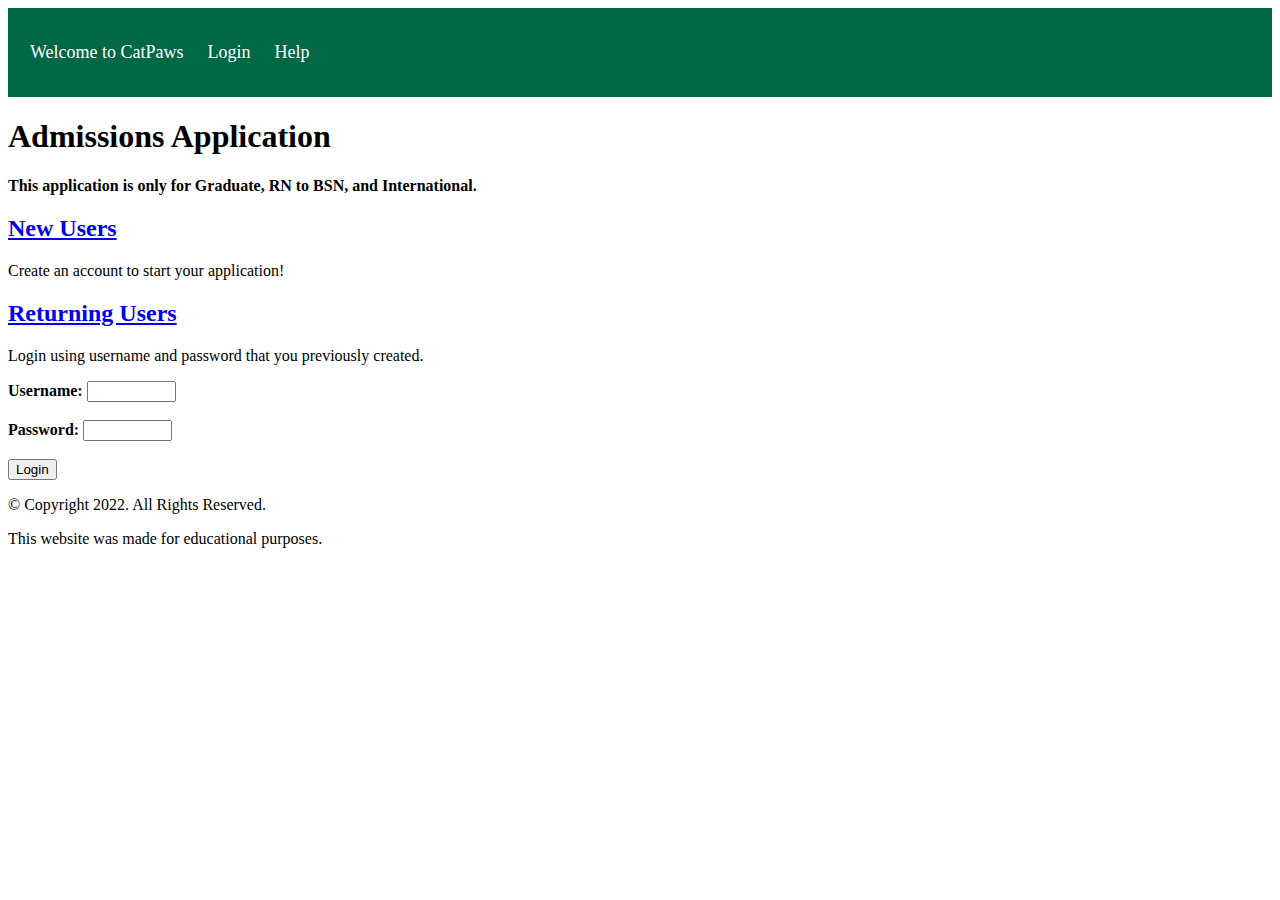
==== appstatus.html @ 734cdc40 "added html" ====
<html lang="en">
<head>
  <title>Application Status</title>
  <meta charset="utf-8">
</head>

<body>
<header>

  <link rel="stylesheet" href="style.css">
  <header>
    <div class="header">
      <a href="#default" class="logo">Welcome to CatPaws</a>
      <div class="header-right">
        <a class="active" href="#login">Login</a>
        <a class="active" href="#help">Help</a>

</header>

<main>
    <h1>Admissions Application</h1>
      <p><b>This application is only for Graduate, RN to BSN, and International.</b></p>
  </div>

    <h2><a href="schedule.html">New Users</a></h2>
    <p>Create an account to start your application!</p>

    <h2><a href="schedule.html">Returning Users</a></h2>
      <p>Login using username and password that you previously created.</p>

      <label><b>Username:</b> <input name="username" type="text" size="8"></label><br><br>
      <label><b>Password:</b> <input name="password" type="password" size="8"></label>

      <br><br><input type="submit" value="Login">

</main>

<footer>

  <div class="copyright">
    <p>&copy; Copyright 2022. All Rights Reserved.</p>
    <p> This website was made for educational purposes. </p>
  </div>

</footer>
</body>
---- style.css ----
.header{
  overflow: hidden;
  background-color: #006747;
  padding: 20px 10px;
}

/*Style the Header Links*/
.header a{
  float: left;
  color: white;
  text-align: center;
  padding: 12px;
  text-decoration: none;
  font-size: 18px;
  line-height: 25px;
  border-radius: 4px;
}

/* On mouse-over */
.btn: hover {
   {background: #eee;}
  .login {color: green}
  .help {color: green}

/*Style the Logo Link*/
.header a.logo{
  font-size: 25px;
  font-weight: bold;
}

/*Change the Background color on mouse over*/
.header a:hover{
  background-color: #006747;
  color: white;
}

/*Style the Current link*/
.header a:active{
  background-color: black;
  color: white;
}

/*Float Section to Right*/
.header-right{
  float: right;

}


img {
  float: left;
  padding-left: 10px;
  height: auto;
}


#homepage {
  background-image: url("client5images/AdminBuilding.jpg");
}


h1 {
  text-align: center;
  color: #FFFFFF;
  font-size: 20px;
  position: absolute;
  top: 10px;
  right: 10px;
  font-family: inherit;
}

nav {
  position: absolute;
  top: 50px;
  right: 15px;
  color: #FFFFFF;
}

img {
  margin-left: 10px;
  margin-top: 10px;

}



h2 {
  font-size: 40px;
  text-align: center;
  color: #000000;
  padding-right: 10px;
}

footer {
  background-color: #D3D3D3;
  background-image: url("");
}


nav {
  font-size: 20px;
}

.banner-links {

}

.parent{
  display: flex;
  flex-direction: row;
  align-items: center;
  justify-content: center;
}

.textbook {
  background-image: none;
  /*background-image: url('client5images/Station.jpg')*/;
}

.openings{
  background-image: none;
}

/*Style rules for Schedule.html*/
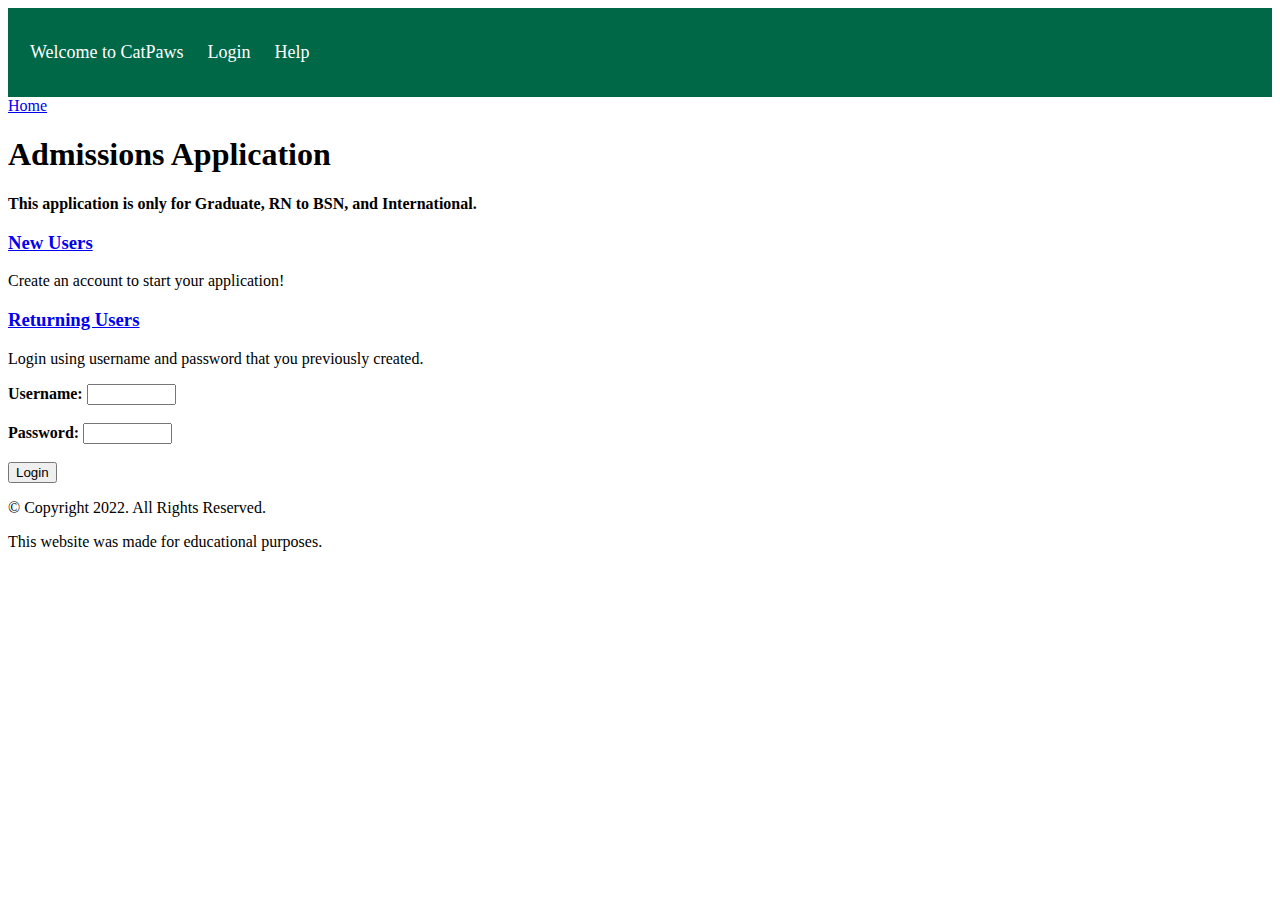
==== commit 8b15f840: "linked pages to eachother" ====
--- a/appstatus.html
+++ b/appstatus.html
@@ -18,14 +18,15 @@
 </header>
 
 <main>
+  <nav><a href="index.html">Home</a></nav>
     <h1>Admissions Application</h1>
       <p><b>This application is only for Graduate, RN to BSN, and International.</b></p>
   </div>
 
-    <h2><a href="schedule.html">New Users</a></h2>
+    <h3><a href="schedule.html">New Users</a></h3>
     <p>Create an account to start your application!</p>
 
-    <h2><a href="schedule.html">Returning Users</a></h2>
+    <h3><a href="schedule.html">Returning Users</a></h3>
       <p>Login using username and password that you previously created.</p>
 
       <label><b>Username:</b> <input name="username" type="text" size="8"></label><br><br>
--- a/style.css
+++ b/style.css
@@ -84,7 +84,6 @@
 }
 
 
-
 h2 {
   font-size: 40px;
   text-align: center;
@@ -94,12 +93,12 @@
 
 footer {
   background-color: #D3D3D3;
-  background-image: url("");
 }
 
 
 nav {
   font-size: 20px;
+  background-color: #e3e1e1;
 }
 
 .banner-links {
@@ -121,5 +120,3 @@
 .openings{
   background-image: none;
 }
-
-/*Style rules for Schedule.html*/
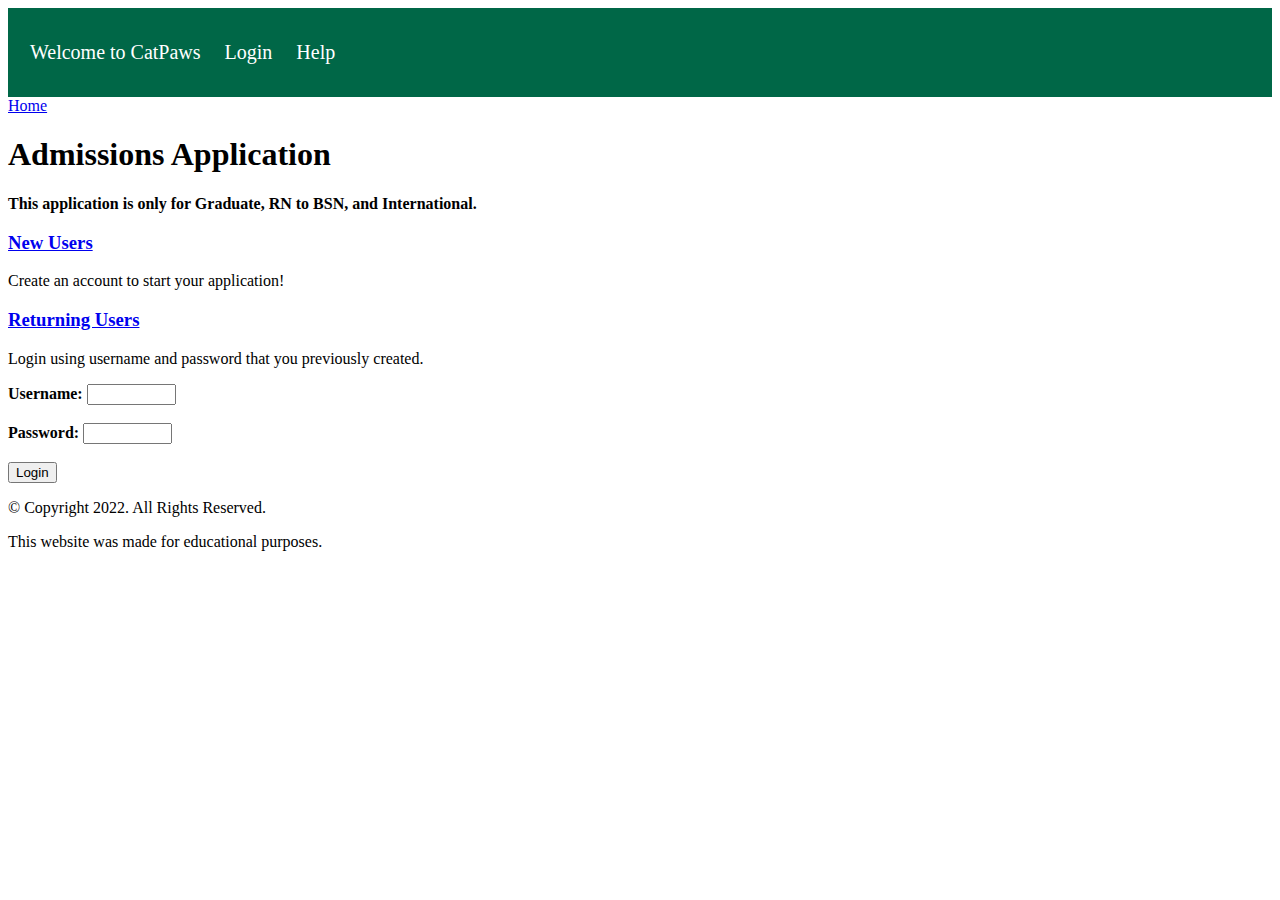
==== commit e6b6e87d: "css" ====
--- a/appstatus.html
+++ b/appstatus.html
@@ -2,12 +2,10 @@
 <head>
   <title>Application Status</title>
   <meta charset="utf-8">
+    <link rel="stylesheet" href="style.css">
 </head>
 
 <body>
-<header>
-
-  <link rel="stylesheet" href="style.css">
   <header>
     <div class="header">
       <a href="#default" class="logo">Welcome to CatPaws</a>
--- a/style.css
+++ b/style.css
@@ -12,21 +12,22 @@
   text-align: center;
   padding: 12px;
   text-decoration: none;
-  font-size: 18px;
+  font-size: 20px;
   line-height: 25px;
   border-radius: 4px;
 }
 
 /* On mouse-over */
-.btn: hover {
+.btn:hover {
    {background: #eee;}
-  .login {color: green}
-  .help {color: green}
+  .login {color: green; float:right;}
+  .help {color: green; float: right;}
 
 /*Style the Logo Link*/
 .header a.logo{
   font-size: 25px;
   font-weight: bold;
+  float: left;
 }
 
 /*Change the Background color on mouse over*/
@@ -46,19 +47,6 @@
   float: right;
 
 }
-
-
-img {
-  float: left;
-  padding-left: 10px;
-  height: auto;
-}
-
-
-#homepage {
-  background-image: url("client5images/AdminBuilding.jpg");
-}
-
 
 h1 {
   text-align: center;
@@ -77,13 +65,6 @@
   color: #FFFFFF;
 }
 
-img {
-  margin-left: 10px;
-  margin-top: 10px;
-
-}
-
-
 h2 {
   font-size: 40px;
   text-align: center;
@@ -91,25 +72,278 @@
   padding-right: 10px;
 }
 
+body {
+  height: 100%;
+}
+
+
+  /* Full height */
+  /*not working visit later height: 100%;
+
+  /* Center and scale the image nicely */
+  /*background-position: center;
+  background-repeat: no-repeat;
+  background-size: cover;
+}*/
+
+.circular-square1{
+  position: relative;
+  width: 100px;
+  height: 100px;
+  overflow: hidden;
+  border-radius: 50%;
+  display: align;
+}
+
+.circular-square1 img{
+  width: 150%;
+  height: 100%;
+}
+
+.circular-square2{
+  position: relative;
+  width: 100px;
+  height: 100px;
+  overflow: hidden;
+  border-radius: 50%;
+  display: align;
+}
+
+.circular-square2 img{
+  width: 150%;
+  height: 100%;
+}
+
+.circular-square3{
+  position: relative;
+  width: 100px;
+  height: 100px;
+  overflow: hidden;
+  border-radius: 50%;
+  display: align;
+}
+
+.circular-square3 img{
+  width: 150%;
+  height: 100%;
+}
+
+.circular-square4{
+  position: relative;
+  width: 100px;
+  height: 100px;
+  overflow: hidden;
+  border-radius: 50%;
+  display: align;
+}
+
+.circular-square4 img{
+  width: 150%;
+  height: 100%;
+}
+
+.circular-square6{
+  position: relative;
+  width: 100px;
+  height: 100px;
+  overflow: hidden;
+  border-radius: 50%;
+  display: align;
+}
+
+.circular-square6 img{
+  width: 150%;
+  height: 100%;
+}
+
+.circular-square7{
+  position: relative;
+  width: 100px;
+  height: 100px;
+  overflow: hidden;
+  border-radius: 50%;
+  display: align;
+}
+
+.circular-square7 img{
+  width: 150%;
+  height: 100%;
+}
+
+.circular-square8{
+  position: relative;
+  width: 100px;
+  height: 100px;
+  overflow: hidden;
+  border-radius: 50%;
+  display: align;
+}
+
+.circular-square8 img{
+  width: 150%;
+  height: 100%;
+}
+
+.circular-square9{
+  position: relative;
+  width: 100px;
+  height: 100px;
+  overflow: hidden;
+  border-radius: 50%;
+  display: align;
+}
+
+.circular-square9 img{
+  width: 150%;
+  height: 100%;
+}
+
+.circular-square11{
+  position: relative;
+  width: 100px;
+  height: 100px;
+  overflow: hidden;
+  border-radius: 50%;
+  display: align;
+}
+
+.circular-square11 img{
+  width: 150%;
+  height: 100%;
+}
+
+.circular-square12{
+  position: relative;
+  width: 100px;
+  height: 100px;
+  overflow: hidden;
+  border-radius: 50%;
+  display: align;
+}
+
+.circular-square12 img{
+  width: 150%;
+  height: 100%;
+}
+
+.circular-square13{
+  position: relative;
+  width: 100px;
+  height: 100px;
+  overflow: hidden;
+  border-radius: 50%;
+  display: align;
+}
+
+.circular-square13 img{
+  width: 150%;
+  height: 100%;
+}
+
+.circular-square14{
+  position: relative;
+  width: 100px;
+  height: 100px;
+  overflow: hidden;
+  border-radius: 50%;
+  display: align;
+}
+
+.circular-square14 img{
+  width: 150%;
+  height: 100%;
+}
 footer {
-  background-color: #D3D3D3;
+  position: absolute;
+   bottom: 0;
+   left: 0;
+   right: 0;
+   background: #373737;
+   height: auto;
+   width: 100vw;
+   padding-top: 40px;
+   color: #fff;
+}
+
+.footer-content{
+  display: flex;
+  align-items: center;
+  justify-content: center;
+  flex-direction: column;
+  text-align: center;
+}
+
+.footer-content h3{
+  font-size: 2.1rem;
+  font-weight: 500;
+  text-transform: capitalize;
+  line-height: 3rem;
+}
+
+.footer-bottom {
+  background: #373737;
+  width: 100vw;
+  padding: 20px;
+  padding-bottom: 40px;
+  text-align: center;
+}
+
+.footer-bottom p{
+   float: left;
+   font-size: 14px;
+   word-spacing: 2px;
+   text-transform: capitalize;
+}
+.footer-bottom p a{
+  color:#44bae8;
+  font-size: 16px;
+  text-decoration: none;
+}
+.footer-bottom span{
+    text-transform: uppercase;
+    opacity: .4;
+    font-weight: 200;
+}
+
+.footer-menu{
+  float: right;
+  display: right footer-bottom;
+}
+
+.footer-menu ul{
+  display: flex;
+}
+
+.footer-menu ul li{
+padding-right: 10px;
+display: block;
+}
+
+.footer-menu ul li a{
+  color: #cfd2d6;
+  text-decoration: none;
+}
+
+.footer-menu ul li a:hover{
+  color: #27bcda;
+}
+
+
+@media (max-width:500px) {
+.footer-menu ul{
+  display: flex;
+  margin-top: 10px;
+  margin-bottom: 20px;
+}
 }
 
 
 nav {
   font-size: 20px;
-  background-color: #e3e1e1;
 }
 
 .banner-links {
 
-}
-
-.parent{
-  display: flex;
-  flex-direction: row;
-  align-items: center;
-  justify-content: center;
 }
 
 .textbook {
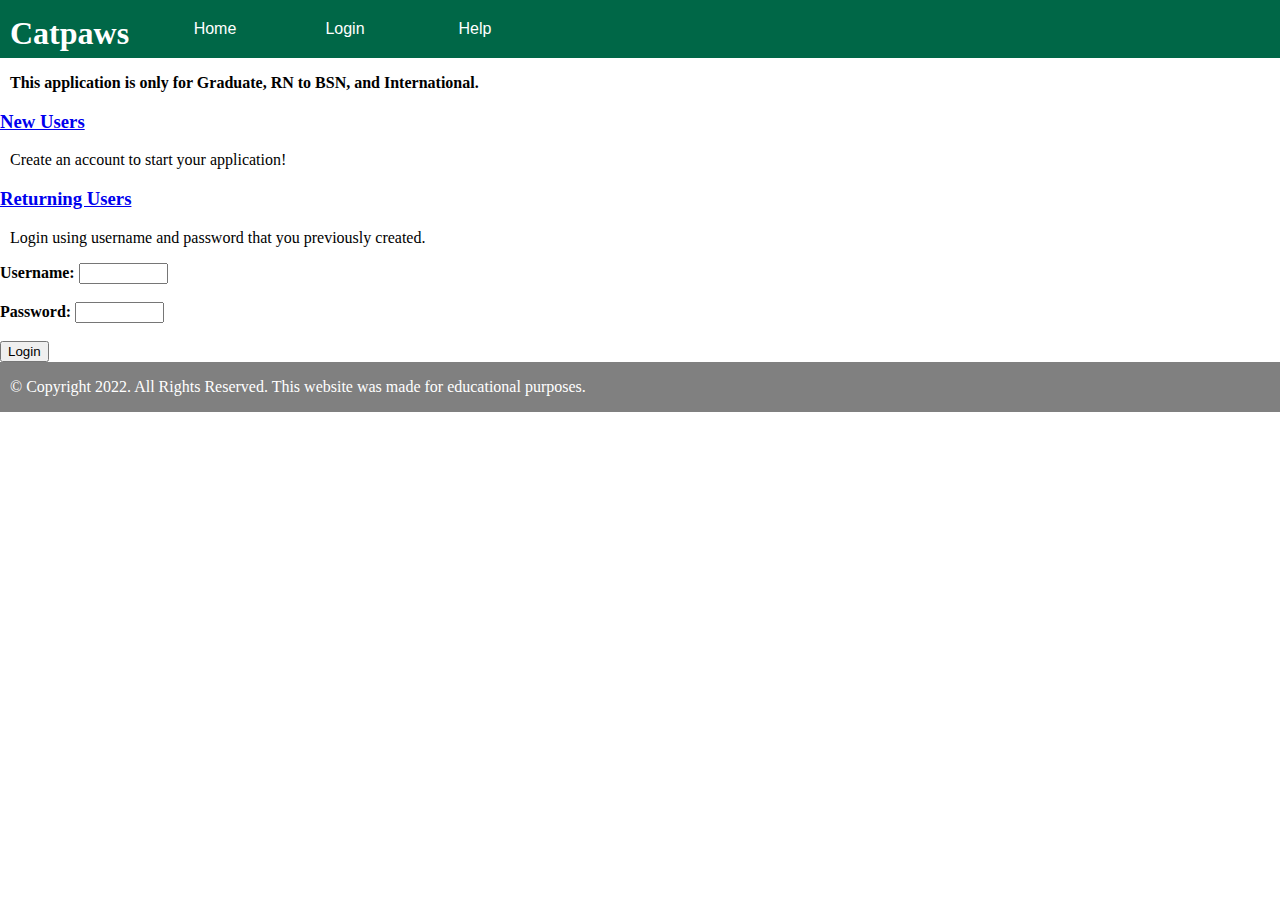
==== commit 0ca43c8b: "cleaned style sheet" ====
--- a/appstatus.html
+++ b/appstatus.html
@@ -1,23 +1,24 @@
+<!DOCTYPE html>
 <html lang="en">
 <head>
-  <title>Application Status</title>
+  <title>Textbooks</title>
   <meta charset="utf-8">
-    <link rel="stylesheet" href="style.css">
+  <link rel="stylesheet" href="style.css">
 </head>
 
 <body>
   <header>
-    <div class="header">
-      <a href="#default" class="logo">Welcome to CatPaws</a>
-      <div class="header-right">
-        <a class="active" href="#login">Login</a>
-        <a class="active" href="#help">Help</a>
-
+    <div class="logo"><h1>Catpaws</h1>
+    </div>
+    <nav>
+      <ul>
+        <li><a href ="index.html"> Home </a></li>
+        <li><a href ="#"> Login </a></li>
+        <li><a href ="#"> Help </a></li>
 </header>
 
 <main>
-  <nav><a href="index.html">Home</a></nav>
-    <h1>Admissions Application</h1>
+
       <p><b>This application is only for Graduate, RN to BSN, and International.</b></p>
   </div>
 
@@ -35,11 +36,6 @@
 </main>
 
 <footer>
-
-  <div class="copyright">
-    <p>&copy; Copyright 2022. All Rights Reserved.</p>
-    <p> This website was made for educational purposes. </p>
-  </div>
-
+    <p>&copy; Copyright 2022. All Rights Reserved. This website was made for educational purposes.</p>
 </footer>
 </body>
--- a/style.css
+++ b/style.css
@@ -1,356 +1,57 @@
 
-.header{
-  overflow: hidden;
-  background-color: #006747;
-  padding: 20px 10px;
+
+body {
+  margin: 0;
+  padding: 0;
+  background: white;
 }
 
-/*Style the Header Links*/
-.header a{
-  float: left;
-  color: white;
-  text-align: center;
-  padding: 12px;
-  text-decoration: none;
-  font-size: 20px;
-  line-height: 25px;
-  border-radius: 4px;
+nav {
+  width: 100%;
+  background: #006747;
+  overflow: auto;
 }
 
-/* On mouse-over */
-.btn:hover {
-   {background: #eee;}
-  .login {color: green; float:right;}
-  .help {color: green; float: right;}
+ul {
+  padding: 0;
+  margin: 0 0 0 150px;
+  list-style: none;
+}
 
-/*Style the Logo Link*/
-.header a.logo{
-  font-size: 25px;
-  font-weight: bold;
+li {
   float: left;
 }
 
-/*Change the Background color on mouse over*/
-.header a:hover{
-  background-color: #006747;
+h1 {
+  position: absolute;
+  margin-top:15px;
+  margin-left: 10px;
   color: white;
 }
 
-/*Style the Current link*/
-.header a:active{
-  background-color: black;
+nav a {
+  width: 100px;
+  display: block;
+  padding: 20px 15px;
+  text-decoration: none;
+  font-family: Arial;
   color: white;
-}
-
-/*Float Section to Right*/
-.header-right{
-  float: right;
-
-}
-
-h1 {
-  text-align: center;
-  color: #FFFFFF;
-  font-size: 20px;
-  position: absolute;
-  top: 10px;
-  right: 10px;
-  font-family: inherit;
-}
-
-nav {
-  position: absolute;
-  top: 50px;
-  right: 15px;
-  color: #FFFFFF;
-}
-
-h2 {
-  font-size: 40px;
-  text-align: center;
-  color: #000000;
-  padding-right: 10px;
-}
-
-body {
-  height: 100%;
-}
-
-
-  /* Full height */
-  /*not working visit later height: 100%;
-
-  /* Center and scale the image nicely */
-  /*background-position: center;
-  background-repeat: no-repeat;
-  background-size: cover;
-}*/
-
-.circular-square1{
-  position: relative;
-  width: 100px;
-  height: 100px;
-  overflow: hidden;
-  border-radius: 50%;
-  display: align;
-}
-
-.circular-square1 img{
-  width: 150%;
-  height: 100%;
-}
-
-.circular-square2{
-  position: relative;
-  width: 100px;
-  height: 100px;
-  overflow: hidden;
-  border-radius: 50%;
-  display: align;
-}
-
-.circular-square2 img{
-  width: 150%;
-  height: 100%;
-}
-
-.circular-square3{
-  position: relative;
-  width: 100px;
-  height: 100px;
-  overflow: hidden;
-  border-radius: 50%;
-  display: align;
-}
-
-.circular-square3 img{
-  width: 150%;
-  height: 100%;
-}
-
-.circular-square4{
-  position: relative;
-  width: 100px;
-  height: 100px;
-  overflow: hidden;
-  border-radius: 50%;
-  display: align;
-}
-
-.circular-square4 img{
-  width: 150%;
-  height: 100%;
-}
-
-.circular-square6{
-  position: relative;
-  width: 100px;
-  height: 100px;
-  overflow: hidden;
-  border-radius: 50%;
-  display: align;
-}
-
-.circular-square6 img{
-  width: 150%;
-  height: 100%;
-}
-
-.circular-square7{
-  position: relative;
-  width: 100px;
-  height: 100px;
-  overflow: hidden;
-  border-radius: 50%;
-  display: align;
-}
-
-.circular-square7 img{
-  width: 150%;
-  height: 100%;
-}
-
-.circular-square8{
-  position: relative;
-  width: 100px;
-  height: 100px;
-  overflow: hidden;
-  border-radius: 50%;
-  display: align;
-}
-
-.circular-square8 img{
-  width: 150%;
-  height: 100%;
-}
-
-.circular-square9{
-  position: relative;
-  width: 100px;
-  height: 100px;
-  overflow: hidden;
-  border-radius: 50%;
-  display: align;
-}
-
-.circular-square9 img{
-  width: 150%;
-  height: 100%;
-}
-
-.circular-square11{
-  position: relative;
-  width: 100px;
-  height: 100px;
-  overflow: hidden;
-  border-radius: 50%;
-  display: align;
-}
-
-.circular-square11 img{
-  width: 150%;
-  height: 100%;
-}
-
-.circular-square12{
-  position: relative;
-  width: 100px;
-  height: 100px;
-  overflow: hidden;
-  border-radius: 50%;
-  display: align;
-}
-
-.circular-square12 img{
-  width: 150%;
-  height: 100%;
-}
-
-.circular-square13{
-  position: relative;
-  width: 100px;
-  height: 100px;
-  overflow: hidden;
-  border-radius: 50%;
-  display: align;
-}
-
-.circular-square13 img{
-  width: 150%;
-  height: 100%;
-}
-
-.circular-square14{
-  position: relative;
-  width: 100px;
-  height: 100px;
-  overflow: hidden;
-  border-radius: 50%;
-  display: align;
-}
-
-.circular-square14 img{
-  width: 150%;
-  height: 100%;
-}
-footer {
-  position: absolute;
-   bottom: 0;
-   left: 0;
-   right: 0;
-   background: #373737;
-   height: auto;
-   width: 100vw;
-   padding-top: 40px;
-   color: #fff;
-}
-
-.footer-content{
-  display: flex;
-  align-items: center;
-  justify-content: center;
-  flex-direction: column;
   text-align: center;
 }
 
-.footer-content h3{
-  font-size: 2.1rem;
-  font-weight: 500;
-  text-transform: capitalize;
-  line-height: 3rem;
+nav a:hover {
+  background: gray;
+  transition: 0.5s;
+  text-transform: uppercase;
 }
 
-.footer-bottom {
-  background: #373737;
-  width: 100vw;
-  padding: 20px;
-  padding-bottom: 40px;
-  text-align: center;
+footer {
+  background: gray;
+  color: white;
+  width: 100%;
+  overflow: auto;
 }
 
-.footer-bottom p{
-   float: left;
-   font-size: 14px;
-   word-spacing: 2px;
-   text-transform: capitalize;
+p {
+margin-left: 10px;
 }
-.footer-bottom p a{
-  color:#44bae8;
-  font-size: 16px;
-  text-decoration: none;
-}
-.footer-bottom span{
-    text-transform: uppercase;
-    opacity: .4;
-    font-weight: 200;
-}
-
-.footer-menu{
-  float: right;
-  display: right footer-bottom;
-}
-
-.footer-menu ul{
-  display: flex;
-}
-
-.footer-menu ul li{
-padding-right: 10px;
-display: block;
-}
-
-.footer-menu ul li a{
-  color: #cfd2d6;
-  text-decoration: none;
-}
-
-.footer-menu ul li a:hover{
-  color: #27bcda;
-}
-
-
-@media (max-width:500px) {
-.footer-menu ul{
-  display: flex;
-  margin-top: 10px;
-  margin-bottom: 20px;
-}
-}
-
-
-nav {
-  font-size: 20px;
-}
-
-.banner-links {
-
-}
-
-.textbook {
-  background-image: none;
-  /*background-image: url('client5images/Station.jpg')*/;
-}
-
-.openings{
-  background-image: none;
-}
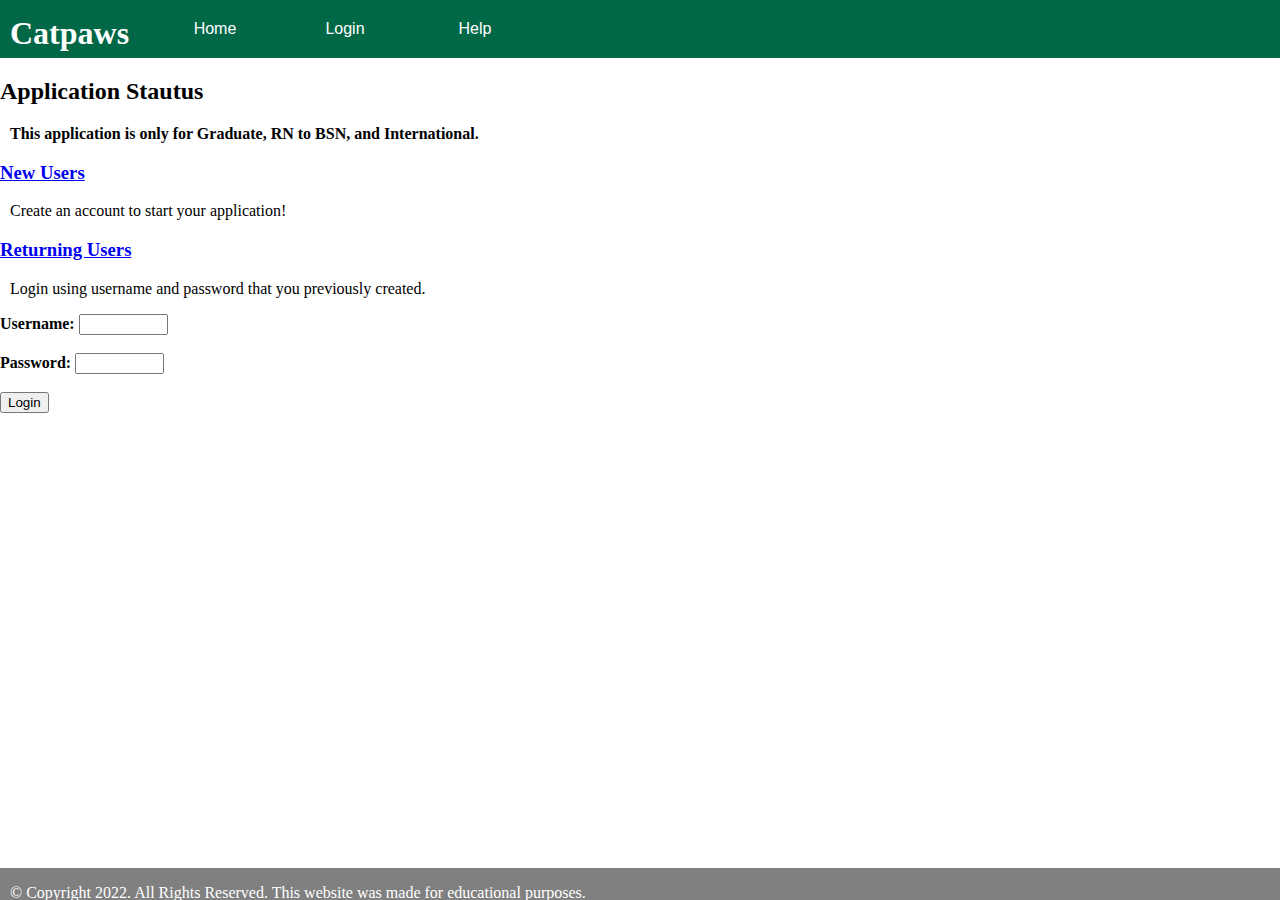
==== commit 8f881956: "css" ====
--- a/appstatus.html
+++ b/appstatus.html
@@ -18,7 +18,7 @@
 </header>
 
 <main>
-
+  <h2>Application Stautus</h2>
       <p><b>This application is only for Graduate, RN to BSN, and International.</b></p>
   </div>
 
@@ -35,7 +35,7 @@
 
 </main>
 
-<footer>
+<footer id="footer">
     <p>&copy; Copyright 2022. All Rights Reserved. This website was made for educational purposes.</p>
 </footer>
 </body>
--- a/style.css
+++ b/style.css
@@ -45,11 +45,15 @@
   text-transform: uppercase;
 }
 
-footer {
+#footer {
   background: gray;
   color: white;
   width: 100%;
+  height: 2rem;
   overflow: auto;
+  position: absolute;
+  bottom: 0;
+
 }
 
 p {
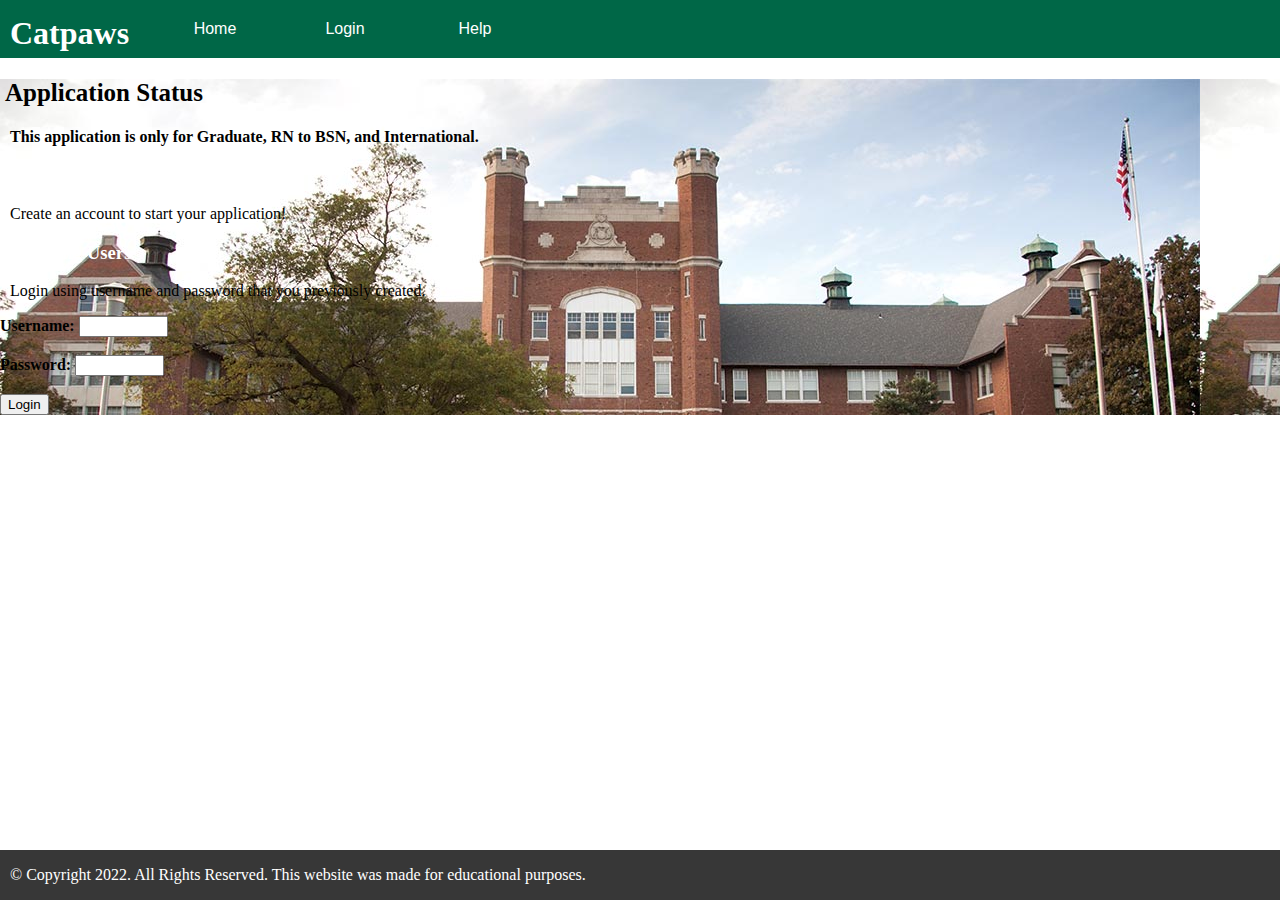
==== commit d2d43c13: "appstatus page" ====
--- a/appstatus.html
+++ b/appstatus.html
@@ -18,7 +18,7 @@
 </header>
 
 <main>
-  <h2>Application Stautus</h2>
+  <h2>Application Status</h2>
       <p><b>This application is only for Graduate, RN to BSN, and International.</b></p>
   </div>
 
--- a/style.css
+++ b/style.css
@@ -1,15 +1,24 @@
-
+/*
+File Name: styles.css
+*/
 
 body {
   margin: 0;
   padding: 0;
-  background: white;
 }
 
 nav {
   width: 100%;
   background: #006747;
   overflow: auto;
+}
+
+main {
+  background-image: url("client5images/AdminBuilding.jpg");
+  width: 100%;
+  /*display: inline-block; */
+  background-size: 
+  background-repeat: no-repeat;
 }
 
 ul {
@@ -29,6 +38,11 @@
   color: white;
 }
 
+h2 {
+  font-size: 25px;
+  padding-left: 5px;
+}
+
 nav a {
   width: 100px;
   display: block;
@@ -45,17 +59,55 @@
   text-transform: uppercase;
 }
 
-#footer {
-  background: gray;
+.grid-center{
+  grid-area: center;
+  position: relative;
+  bottom: 10px;
+  margin-top: 16px;
+  margin-left: 10px;
+  margin-right: 1px;
+  text-align: middle;
+  text-decoration-color: white;
+}
+
+a:link{
+  color: white;
+  text-decoration: none;
+}
+
+a:active{
+  color: white;
+  text-decoration: none;
+}
+
+a:visited{
+  color: white;
+  text-decoration: none;
+}
+
+.grid div{
+  box-shadow: 50px black;
+  text-align: center;
+  color: white;
+}
+
+footer {
+  background: #373737;
   color: white;
   width: 100%;
-  height: 2rem;
+  height: 3rem;
   overflow: auto;
-  position: absolute;
+  position: fixed;
   bottom: 0;
+  left: 0;
+  display: flex;
+  height: auto;
 
 }
 
 p {
 margin-left: 10px;
 }
+
+
+/*media query mobile*/
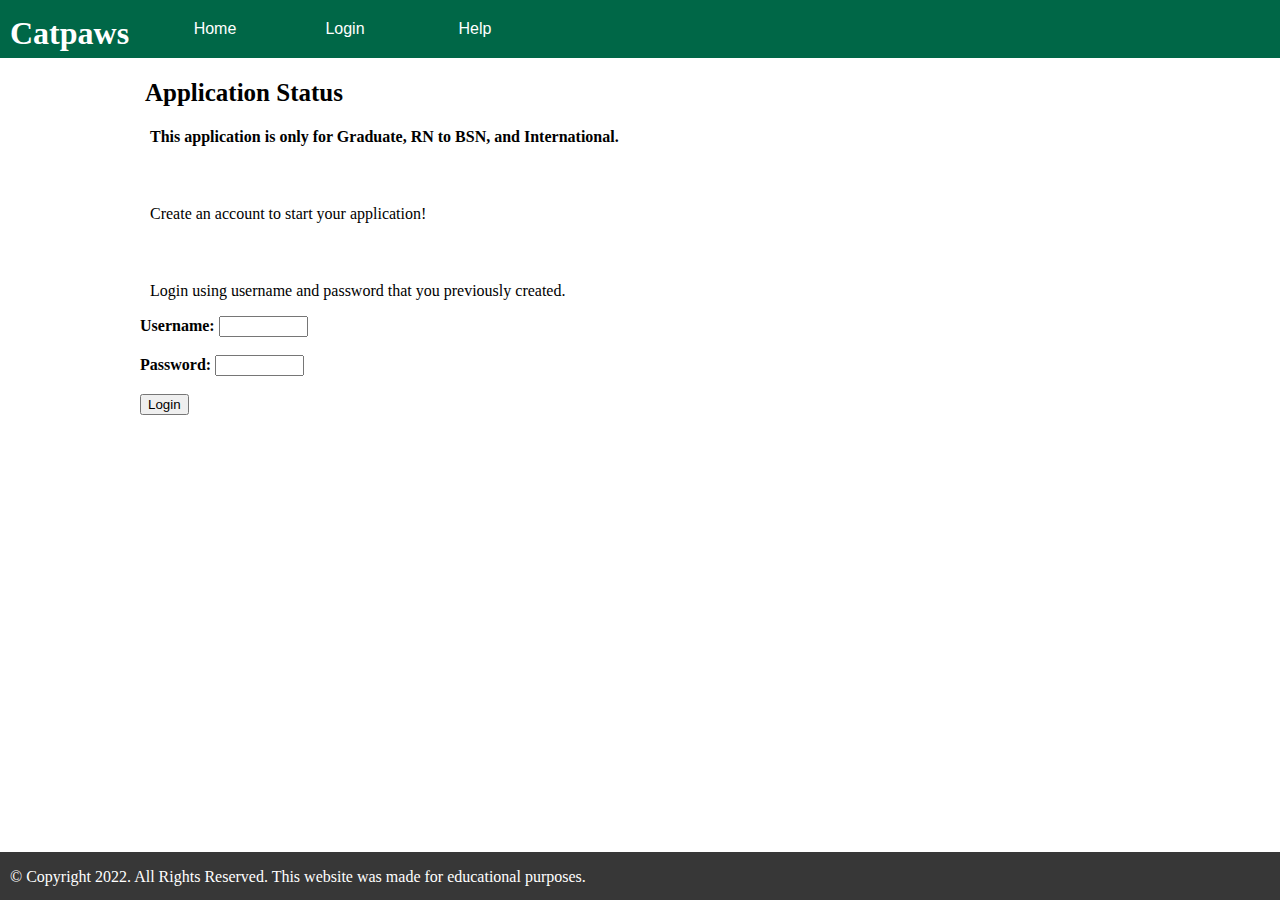
==== commit a10ca814: "title" ====
--- a/appstatus.html
+++ b/appstatus.html
@@ -1,7 +1,7 @@
 <!DOCTYPE html>
 <html lang="en">
 <head>
-  <title>Textbooks</title>
+  <title>appstatus</title>
   <meta charset="utf-8">
   <link rel="stylesheet" href="style.css">
 </head>
@@ -17,7 +17,7 @@
         <li><a href ="#"> Help </a></li>
 </header>
 
-<main>
+<main class ="appstatus">
   <h2>Application Status</h2>
       <p><b>This application is only for Graduate, RN to BSN, and International.</b></p>
   </div>
--- a/style.css
+++ b/style.css
@@ -15,9 +15,19 @@
 
 main {
   background-image: url("client5images/AdminBuilding.jpg");
+  background-repeat: no-repeat;
+  background-size: cover;
   width: 100%;
+  max-width: 1000px;
+  margin: 100px;
+  margin-right: auto;
+  margin-left: auto;
+  margin-top: 16px;
+
+
   /*display: inline-block; */
-  background-size: 
+  background-size:
+
   background-repeat: no-repeat;
 }
 
@@ -59,7 +69,27 @@
   text-transform: uppercase;
 }
 
-.grid-center{
+.required {
+  color: red;
+}
+
+.textbooks {
+  background-image: none;
+  background: white;
+}
+
+.openings {
+  background-image: none;
+  background: white;
+}
+
+.appstatus {
+  background-image: none;
+  background: white;
+}
+
+
+/*.grid-center{
   grid-area: center;
   position: relative;
   bottom: 10px;
@@ -68,8 +98,28 @@
   margin-right: 1px;
   text-align: middle;
   text-decoration-color: white;
-}
-
+}*/
+
+#grid {
+  display: grid;
+  grid: auto / auto auto auto auto;
+  grid-gap: 10px;
+  width: 50%;
+  margin: auto;
+  background-size: auto;
+}
+
+#grid>div{
+  font-size: 16px;
+  padding: 1em;
+  color: #ffffff;
+  background: #006747;
+  text-align: center;
+  border-radius: 50%;
+  width: 100px;
+  height: 100px;
+  margin: 0;
+}
 a:link{
   color: white;
   text-decoration: none;
@@ -85,23 +135,20 @@
   text-decoration: none;
 }
 
-.grid div{
+/*.grid div{
   box-shadow: 50px black;
   text-align: center;
   color: white;
-}
+}*/
 
 footer {
+  position: fixed;
+  left: 0;
+  bottom: 0;
   background: #373737;
   color: white;
   width: 100%;
   height: 3rem;
-  overflow: auto;
-  position: fixed;
-  bottom: 0;
-  left: 0;
-  display: flex;
-  height: auto;
 
 }
 
@@ -110,4 +157,73 @@
 }
 
 
+/*media query for LAPTOP */
+@media screen and (min-width: 1024px) and (max-height: 768px) {
+
+  #grid {
+    display: grid;
+    grid: auto / auto auto auto auto;
+    grid-gap: 10px;
+    width: 50%;
+    margin: auto;
+    background-size: auto;
+  }
+
+  #grid>div{
+    font-size: 16px;
+    padding: 1em;
+    color: #ffffff;
+    background: #006747;
+    text-align: center;
+    border-radius: 50%;
+    width: 100px;
+    height: 100px;
+    margin: 0;
+  }
+  main {
+    background-image: url("client5images/AdminBuilding.jpg");
+    background-repeat: no-repeat;
+    background-size: cover;
+    width: 100%;
+    max-width: 1000px;
+    margin: 100px;
+    margin-right: auto;
+    margin-left: auto;
+    margin-top: 16px;
+
+
+    /*display: inline-block; */
+    background-size:
+
+    background-repeat: no-repeat;
+  }
+
+
+}
+
+
 /*media query mobile*/
+@media only screen and (min-width: 320px) and (max-width: 480px){
+
+  #grid {
+    display: grid;
+    grid: auto;
+    grid-gap: 10px;
+    width: 50%;
+    margin: auto;
+    background-size: auto;
+  }
+
+  #grid>div{
+    font-size: 16px;
+    padding: 1em;
+    color: #ffffff;
+    background: #006747;
+    text-align: center;
+    border-radius: 50%;
+    width: 100px;
+    height: 100px;
+    margin: 0;
+  }
+
+}
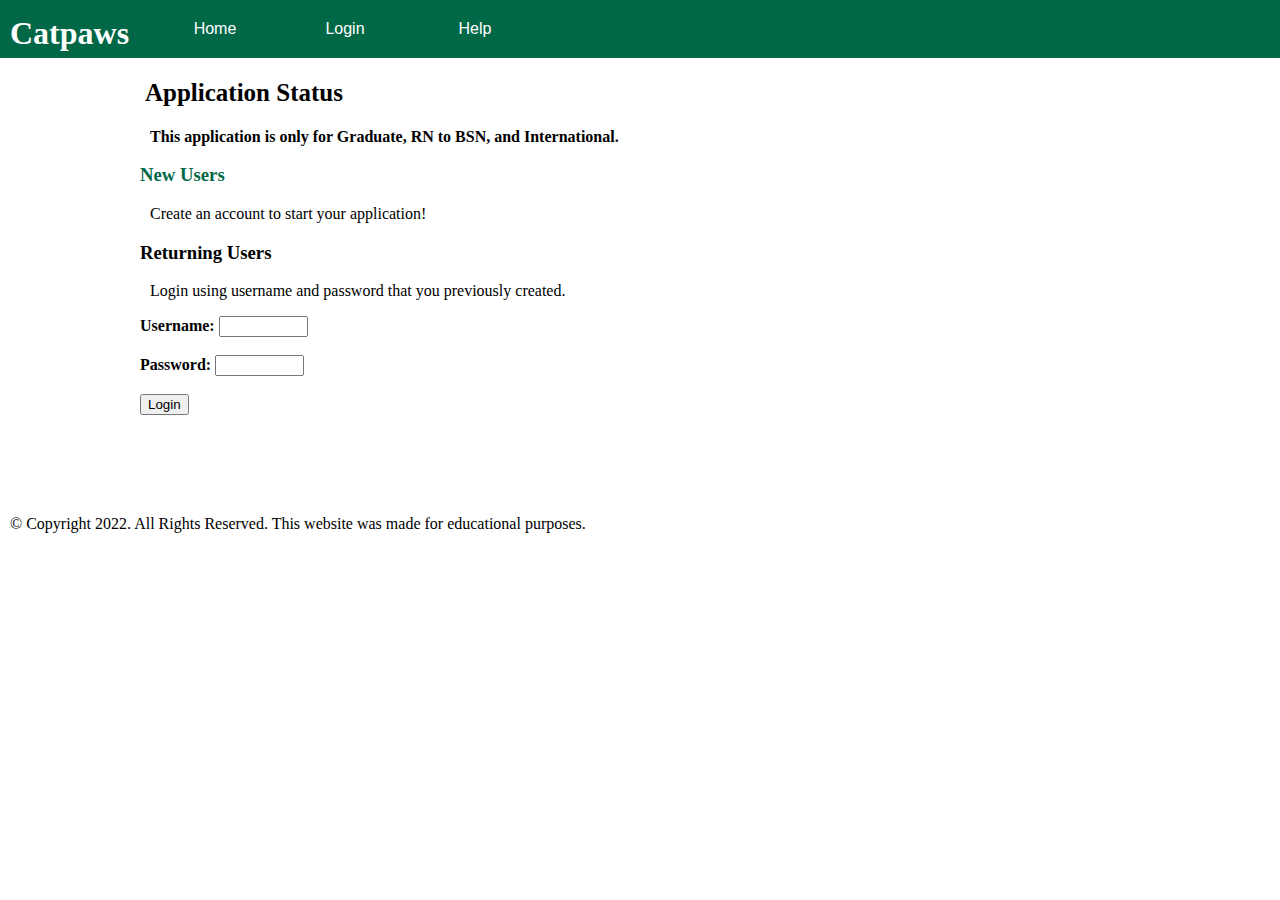
==== commit 1ea4e7bc: "app status" ====
--- a/appstatus.html
+++ b/appstatus.html
@@ -22,10 +22,10 @@
       <p><b>This application is only for Graduate, RN to BSN, and International.</b></p>
   </div>
 
-    <h3><a href="schedule.html">New Users</a></h3>
+    <h3><a href="schedule.html" class="class3">New Users</a></h3>
     <p>Create an account to start your application!</p>
 
-    <h3><a href="schedule.html">Returning Users</a></h3>
+    <h3>Returning Users</h3>
       <p>Login using username and password that you previously created.</p>
 
       <label><b>Username:</b> <input name="username" type="text" size="8"></label><br><br>
--- a/style.css
+++ b/style.css
@@ -28,7 +28,7 @@
   /*display: inline-block; */
   background-size:
 
-  background-repeat: no-repeat;
+  ;background-repeat: no-repeat;
 }
 
 ul {
@@ -52,6 +52,7 @@
   font-size: 25px;
   padding-left: 5px;
 }
+
 
 nav a {
   width: 100px;
@@ -88,6 +89,10 @@
   background: white;
 }
 
+.schedule {
+  background-image: none;
+  background: white;
+}
 
 /*.grid-center{
   grid-area: center;
@@ -135,6 +140,13 @@
   text-decoration: none;
 }
 
+a.class2 {color: blue;}
+a.class2:link {text-decoration: none; color: blue;}
+a.class2:visited {text-decoration: none; color: blue;}
+a.class2:hover {text-decoration: underline; color: #006747;}
+a.class2:active {text-decoration: none; color: blue;}
+a.class3 {color: #006747;}
+a.class3:hover
 /*.grid div{
   box-shadow: 50px black;
   text-align: center;
@@ -157,8 +169,8 @@
 }
 
 
-/*media query for LAPTOP */
-@media screen and (min-width: 1024px) and (max-height: 768px) {
+/*media query for Desktop */
+@media screen and (min-width: 1015px) and (max-height: 768px) {
 
   #grid {
     display: grid;
@@ -190,24 +202,80 @@
     margin-right: auto;
     margin-left: auto;
     margin-top: 16px;
+    margin-bottom: 0;
 
 
     /*display: inline-block; */
     background-size:
 
-    background-repeat: no-repeat;
-  }
-
-
-}
-
-
-/*media query mobile*/
-@media only screen and (min-width: 320px) and (max-width: 480px){
+    ;background-repeat: no-repeat;
+  }
+
+
+}
+
+/*media query Tablet Viewport*/
+@meida screen and (min-width: 630px), print {
+
+  main {
+    background-image: none;
+    padding-bottom: 100px;
+  }
+
+  h1 {
+    position: absolute;
+    margin-top:15px;
+    margin-left: 10px;
+    color: white;
+  }
+
+  h2 {
+    font-size: 25px;
+    padding-left: 5px;
+  }
+
+  ul {
+    padding: 0;
+    margin: 0 0 0 150px;
+    list-style: none;
+  }
+
+  li {
+    float: left;
+  }
+
+
+  nav {
+    font-size: 1em;
+    width: 100%;
+    background: #006747;
+    overflow: auto;
+  }
+
+  nav a {
+    width: 100px;
+    display: block;
+    padding: 20px 15px;
+    text-decoration: none;
+    font-family: Arial;
+    color: white;
+    text-align: center;
+  }
+
+  footer {
+    position: absolute;
+    left: 0;
+    bottom: 0;
+    background: #373737;
+    color: white;
+    width: 100%;
+    height: 2.5rem;
+  }
+
 
   #grid {
     display: grid;
-    grid: auto;
+    grid: auto / auto auto auto auto;
     grid-gap: 10px;
     width: 50%;
     margin: auto;
@@ -226,4 +294,87 @@
     margin: 0;
   }
 
-}
+
+}
+
+/*media query mobile*/
+@media screen and (min-width: 320px) and (max-width: 480px){
+
+  main {
+    background-image: none;
+    padding-bottom: 100px;
+  }
+
+  h1 {
+    position: absolute;
+    margin-top:15px;
+    margin-left: 10px;
+    color: white;
+  }
+
+  h2 {
+    font-size: 25px;
+    padding-left: 5px;
+  }
+
+  ul {
+    padding: 0;
+    margin: 0 0 0 150px;
+    list-style: none;
+  }
+
+  li {
+    float: left;
+  }
+
+
+  nav {
+    font-size: 1em;
+    width: 100%;
+    background: #006747;
+    overflow: auto;
+  }
+
+  nav a {
+    width: 100px;
+    display: block;
+    padding: 20px 15px;
+    text-decoration: none;
+    font-family: Arial;
+    color: white;
+    text-align: center;
+  }
+
+  footer {
+    position: absolute;
+    left: 0;
+    bottom: 0;
+    background: #373737;
+    color: white;
+    width: 100%;
+    height: 2.5rem;
+  }
+
+
+  #grid {
+    display: grid;
+    grid: auto / auto auto auto auto;
+    grid-gap: 10px;
+    width: 50%;
+    margin: auto;
+    background-size: auto;
+  }
+
+  #grid>div{
+    font-size: 16px;
+    padding: 1em;
+    color: #ffffff;
+    background: #006747;
+    text-align: center;
+    border-radius: 50%;
+    width: 100px;
+    height: 100px;
+    margin: 0;
+  }
+
+}
